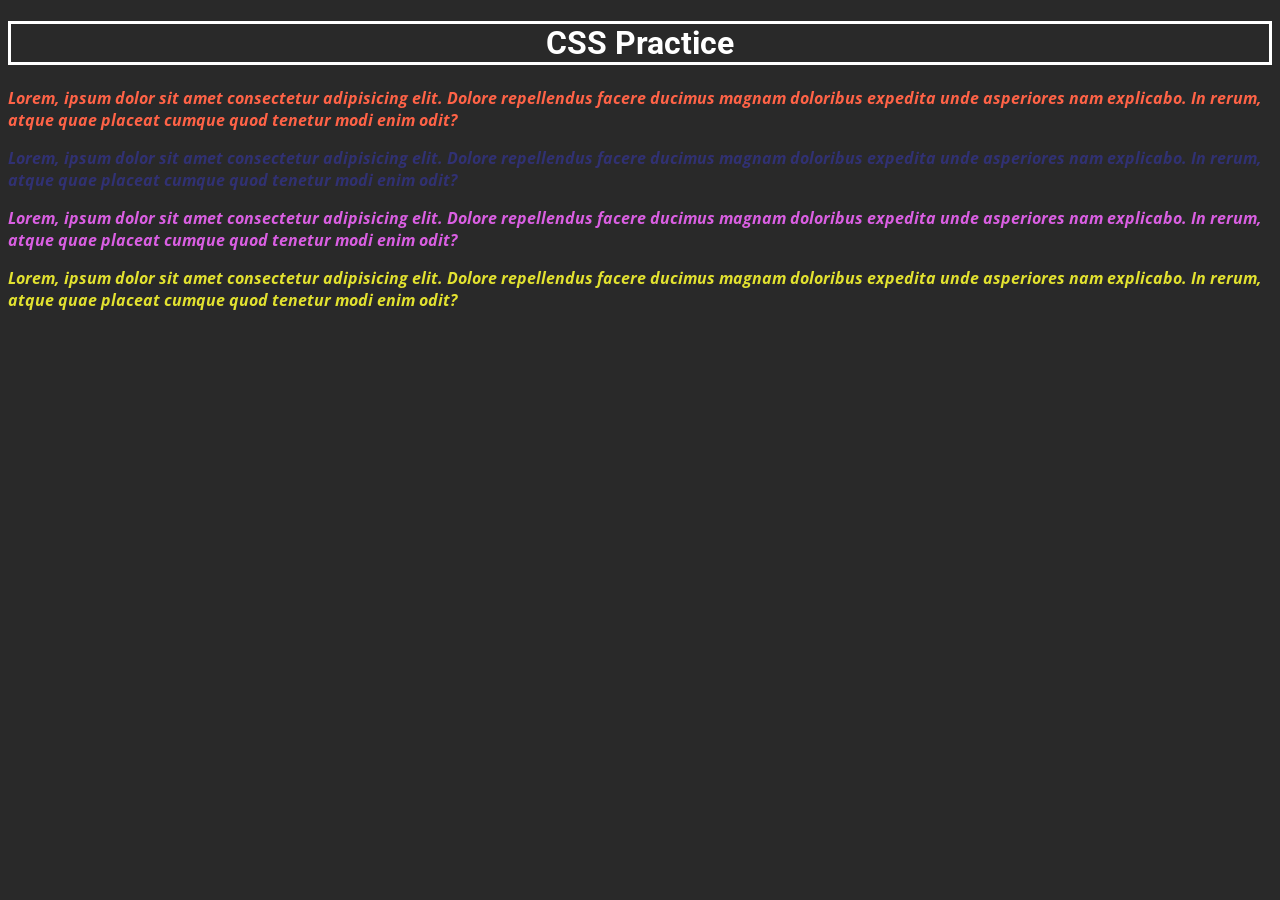
==== CSSNotes/index.html @ 02ec1d4e "updated notes" ====
<!DOCTYPE html>
<html lang="en">
<head>
    <meta charset="UTF-8">
    <meta http-equiv="X-UA-Compatible" content="IE=edge">
    <meta name="viewport" content="width=device-width, initial-scale=1.0">
    <title>CSS Notes</title>
    <link rel="stylesheet" href="style.css"> <!-- Linking to external CSS file -->
    <link rel="preconnect" href="https://fonts.googleapis.com"> <!-- Using Google fonts APIs, learning how to link it with our website-->
    <link rel="preconnect" href="https://fonts.gstatic.com" crossorigin>
    <link href="https://fonts.googleapis.com/css2?family=Roboto:ital,wght@0,100..900;1,100..900&display=swap" rel="stylesheet">
    
</head>

<body>

    <h1>CSS Practice</h1>
    <p id="p1"> Lorem, ipsum dolor sit amet consectetur adipisicing elit. Dolore repellendus facere ducimus magnam doloribus expedita unde asperiores nam explicabo. In rerum, atque quae placeat cumque quod tenetur modi enim odit?</p>
    <p id="p2"> Lorem, ipsum dolor sit amet consectetur adipisicing elit. Dolore repellendus facere ducimus magnam doloribus expedita unde asperiores nam explicabo. In rerum, atque quae placeat cumque quod tenetur modi enim odit?</p>
    <p id="p3"> Lorem, ipsum dolor sit amet consectetur adipisicing elit. Dolore repellendus facere ducimus magnam doloribus expedita unde asperiores nam explicabo. In rerum, atque quae placeat cumque quod tenetur modi enim odit?</p>
    <p id="p4"> Lorem, ipsum dolor sit amet consectetur adipisicing elit. Dolore repellendus facere ducimus magnam doloribus expedita unde asperiores nam explicabo. In rerum, atque quae placeat cumque quod tenetur modi enim odit?</p>


</body>
</html>
---- CSSNotes/style.css ----
@font-face {
    src: url(fonts/OpenSans-Italic-VariableFont_wdth,wght.ttf);
    font-family: OpenSans;
    
} /* Importing a custom font named OpenSans from local directory, instead of an API */

body{
    background-color: rgb(41, 41, 41);
} 
h1{
    font-family: Roboto, verdana, arial; /* Font family: That means these are the fonts that will be used to display the text. Two options are given just in case a certain browser doesn't suppost the first */
    border-style: solid;
    border-width: 3.5px;
    border-color: white;
    text-align: center; /* Text align: That means the alignment of the text. Center means the text will be in the middle */
    color: white; /* Named color: That means these are colors defined by their name */
}
p{
    font-family: OpenSans , "lucida console", "courier new"; /* Font family: That means these are the fonts that will be used to display the text. Two options are given just in case a certain browser doesn't suppost the first */
    font-size: 1em; /* Font size: That means the size of the text. 1em is equal to the current font size of the element */
    font-weight: bold; /* Font weight: That means how thick or thin the text is. Bold means thick */
    font-style: italic; /* Font style: That means the style of the text. Italic means slanted */
}
#p1 {
    color: tomato; /* Named color: That means these are colors defined by their name */
}
#p2 {
    color: rgb(49, 49, 115); /* RGB color: That means these are colors defined by their red, green, and blue components */
}
#p3 {
    color: hsl(296, 70%, 63%); /* HSL color: That means these are colors defined by their hue, saturation, and lightness */
}
#p4 {
    color: #e2e230; /* Hex color: That means these are colors defined by their hex code */
}
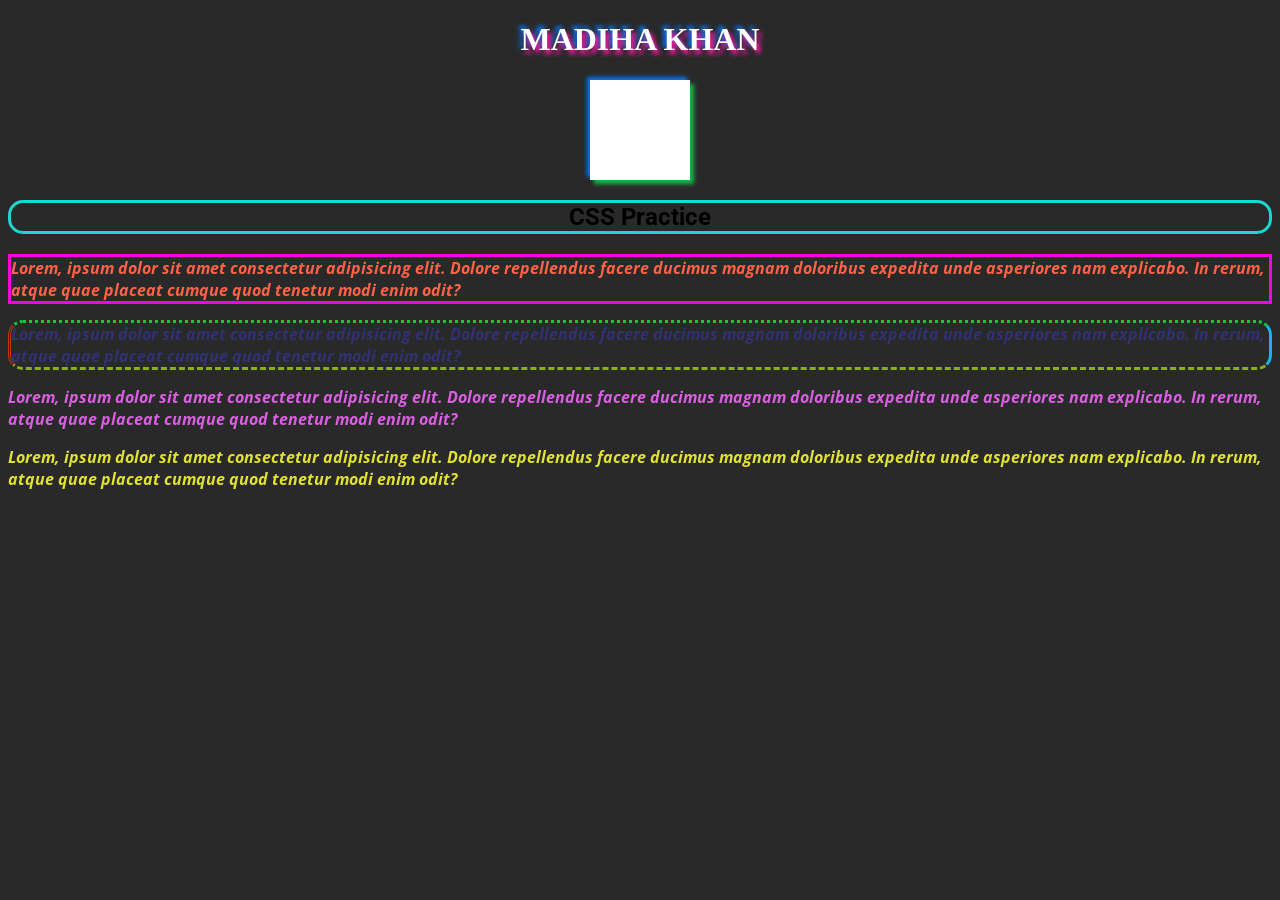
==== commit 95ff16e6: "learnt about borders and shadows in CSS" ====
--- a/CSSNotes/index.html
+++ b/CSSNotes/index.html
@@ -14,12 +14,18 @@
 
 <body>
 
-    <h1>CSS Practice</h1>
+    <h1>MADIHA KHAN</h1>
+    <div id="box1"></div> <!-- A div element with id "box1" to demonstrate CSS styling -->
+
+    <h2>CSS Practice</h2>
     <p id="p1"> Lorem, ipsum dolor sit amet consectetur adipisicing elit. Dolore repellendus facere ducimus magnam doloribus expedita unde asperiores nam explicabo. In rerum, atque quae placeat cumque quod tenetur modi enim odit?</p>
     <p id="p2"> Lorem, ipsum dolor sit amet consectetur adipisicing elit. Dolore repellendus facere ducimus magnam doloribus expedita unde asperiores nam explicabo. In rerum, atque quae placeat cumque quod tenetur modi enim odit?</p>
     <p id="p3"> Lorem, ipsum dolor sit amet consectetur adipisicing elit. Dolore repellendus facere ducimus magnam doloribus expedita unde asperiores nam explicabo. In rerum, atque quae placeat cumque quod tenetur modi enim odit?</p>
     <p id="p4"> Lorem, ipsum dolor sit amet consectetur adipisicing elit. Dolore repellendus facere ducimus magnam doloribus expedita unde asperiores nam explicabo. In rerum, atque quae placeat cumque quod tenetur modi enim odit?</p>
 
 
+    
+
+
 </body>
 </html>
--- a/CSSNotes/style.css
+++ b/CSSNotes/style.css
@@ -8,13 +8,27 @@
     background-color: rgb(41, 41, 41);
 } 
 h1{
+    text-align: center; /* Text align: That means the alignment of the text. Center means the text will be centered */
+    color: white; /* Named color: That means these are colors defined by their name */
+    text-shadow: 3.5px 3.5px 4px rgb(248, 23, 162), -3.5px -3.5px 4px rgb(7, 115, 238); /* Text shadow: That means the shadow of the text. It is defined by its horizontal offset, vertical offset, blur radius, and color */
+}
+#box1{
+    width: 100px; /* Width: That means the width of the element. 300px means 300 pixels */
+    height: 100px; /* Height: That means the height of the element. 200px means 200 pixels */
+    background-color: white; /* Background color: That means the background color of the element. It is defined by its red, green, and blue components */
+    margin: 0 auto; /* Margin: That means the space around the element. 0 auto means no vertical margin and automatic horizontal margin (centered) */
+    box-shadow: 3.5px 3.5px 4px rgb(20, 184, 69), -3.5px -3.5px 4px rgb(7, 115, 238); /* Box shadow: That means the shadow of the element. It is defined by its horizontal offset, vertical offset, blur radius, and color */
+}
+h2{
+    text-align: center; /* Text align: That means the alignment of the text. Center means the text will be centered */
     font-family: Roboto, verdana, arial; /* Font family: That means these are the fonts that will be used to display the text. Two options are given just in case a certain browser doesn't suppost the first */
     border-style: solid;
     border-width: 3.5px;
-    border-color: white;
-    text-align: center; /* Text align: That means the alignment of the text. Center means the text will be in the middle */
-    color: white; /* Named color: That means these are colors defined by their name */
+    border-color: rgb(27, 215, 209);
+    border-radius: 15px; /* Border radius: That means the roundness of the border's corners. 15px means 15 pixels */
+   
 }
+
 p{
     font-family: OpenSans , "lucida console", "courier new"; /* Font family: That means these are the fonts that will be used to display the text. Two options are given just in case a certain browser doesn't suppost the first */
     font-size: 1em; /* Font size: That means the size of the text. 1em is equal to the current font size of the element */
@@ -22,9 +36,17 @@
     font-style: italic; /* Font style: That means the style of the text. Italic means slanted */
 }
 #p1 {
+
+    border: 3px solid rgb(247, 5, 219); /* Border shorthand: That means the border of the element. It is defined by its width, style, and color */
     color: tomato; /* Named color: That means these are colors defined by their name */
 }
 #p2 {
+
+    border-bottom: 3px dashed rgb(135, 177, 22); /* Border bottom shorthand: That means the bottom border of the element. It is defined by its width, style, and color */
+    border-top: 3px dotted rgb(16, 202, 62); /* Border top shorthand: That means the top border of the element. It is defined by its width, style, and color */
+    border-left: 3px double rgb(202, 50, 12); /* Border left shorthand: That means the left border of the element. It is defined by its width, style, and color */
+    border-right: 3px solid rgb(29, 177, 231); /* Border right shorthand: That means the right border of the element. It is defined by its width, style, and color */
+    border-radius: 15px; /* Border radius: That means the roundness of the border's corners. 15px means 15 pixels */
     color: rgb(49, 49, 115); /* RGB color: That means these are colors defined by their red, green, and blue components */
 }
 #p3 {
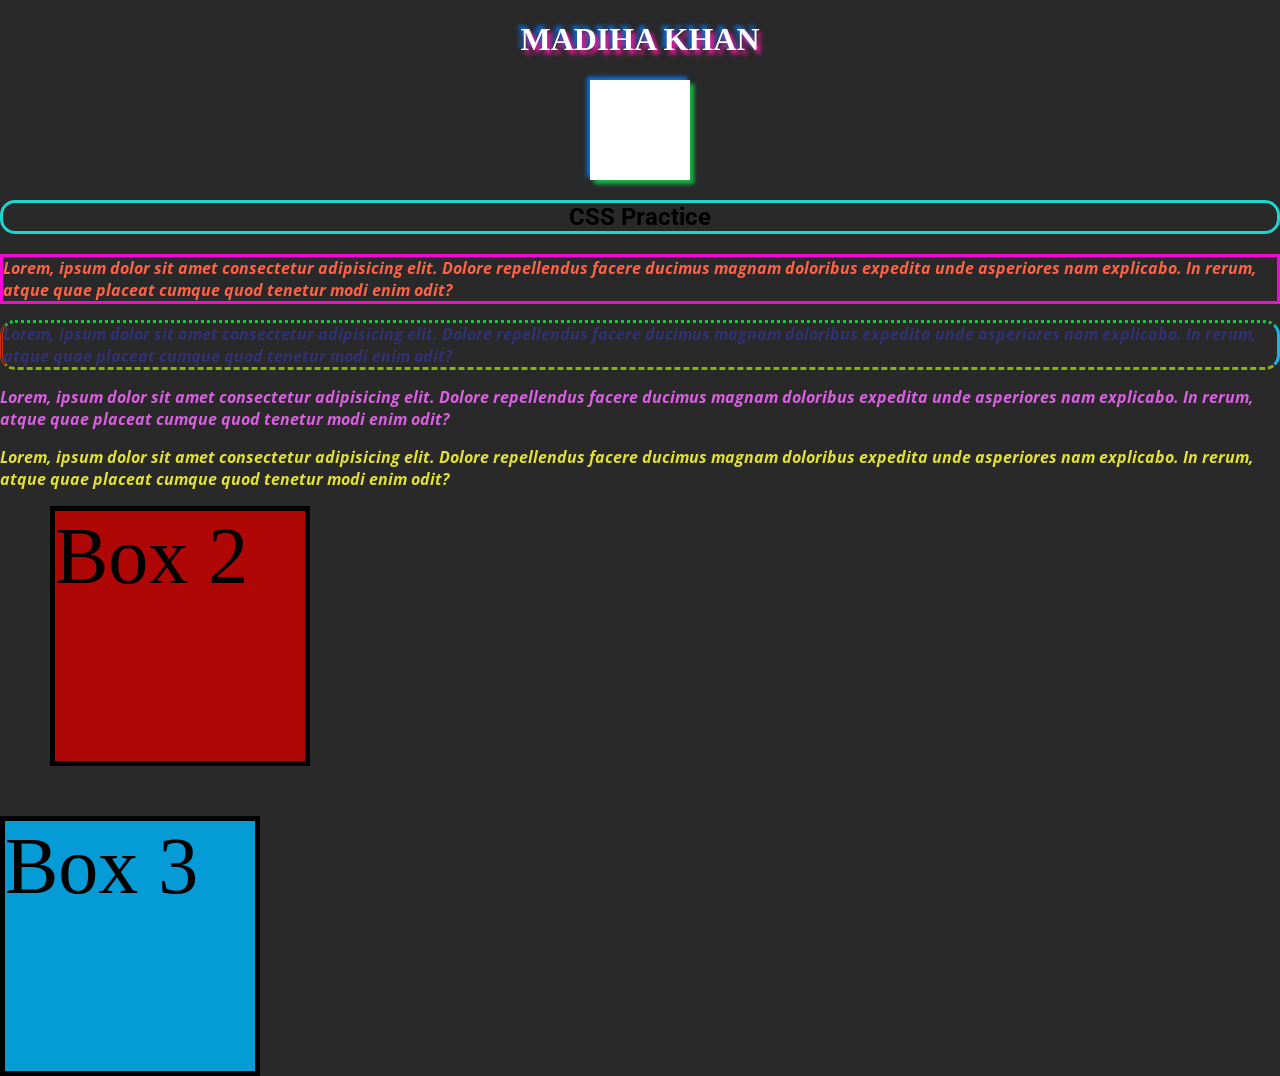
==== commit 484c660c: "learnt about margins and shadows" ====
--- a/CSSNotes/index.html
+++ b/CSSNotes/index.html
@@ -23,8 +23,9 @@
     <p id="p3"> Lorem, ipsum dolor sit amet consectetur adipisicing elit. Dolore repellendus facere ducimus magnam doloribus expedita unde asperiores nam explicabo. In rerum, atque quae placeat cumque quod tenetur modi enim odit?</p>
     <p id="p4"> Lorem, ipsum dolor sit amet consectetur adipisicing elit. Dolore repellendus facere ducimus magnam doloribus expedita unde asperiores nam explicabo. In rerum, atque quae placeat cumque quod tenetur modi enim odit?</p>
 
+    <div class="box" id="box2"> Box 2</div> <!-- A div element with id "box2" to demonstrate CSS styling -->
 
-    
+    <div class="box" id="box3"> Box 3</div> <!-- A div element with id "box3" to demonstrate CSS styling -->
 
 
 </body>
--- a/CSSNotes/style.css
+++ b/CSSNotes/style.css
@@ -6,6 +6,7 @@
 
 body{
     background-color: rgb(41, 41, 41);
+    margin: 0; /* Margin: That means the space around the element. 0 means no margin */
 } 
 h1{
     text-align: center; /* Text align: That means the alignment of the text. Center means the text will be centered */
@@ -19,6 +20,21 @@
     margin: 0 auto; /* Margin: That means the space around the element. 0 auto means no vertical margin and automatic horizontal margin (centered) */
     box-shadow: 3.5px 3.5px 4px rgb(20, 184, 69), -3.5px -3.5px 4px rgb(7, 115, 238); /* Box shadow: That means the shadow of the element. It is defined by its horizontal offset, vertical offset, blur radius, and color */
 }
+.box{
+    border: 5px solid;
+    font-size: 5em;
+    width: 250px;
+    height: 250px;
+}
+#box2{
+    background-color: rgb(175, 6, 6);
+    margin-bottom: 50px; /* Margin bottom: That means the space below the element. 50px means 50 pixels */
+    margin-left: 50px; /* Margin left: That means the space to the left of the element. 50px means 50 pixels */
+}
+#box3{
+    background-color: rgb(4, 155, 214);
+}
+
 h2{
     text-align: center; /* Text align: That means the alignment of the text. Center means the text will be centered */
     font-family: Roboto, verdana, arial; /* Font family: That means these are the fonts that will be used to display the text. Two options are given just in case a certain browser doesn't suppost the first */
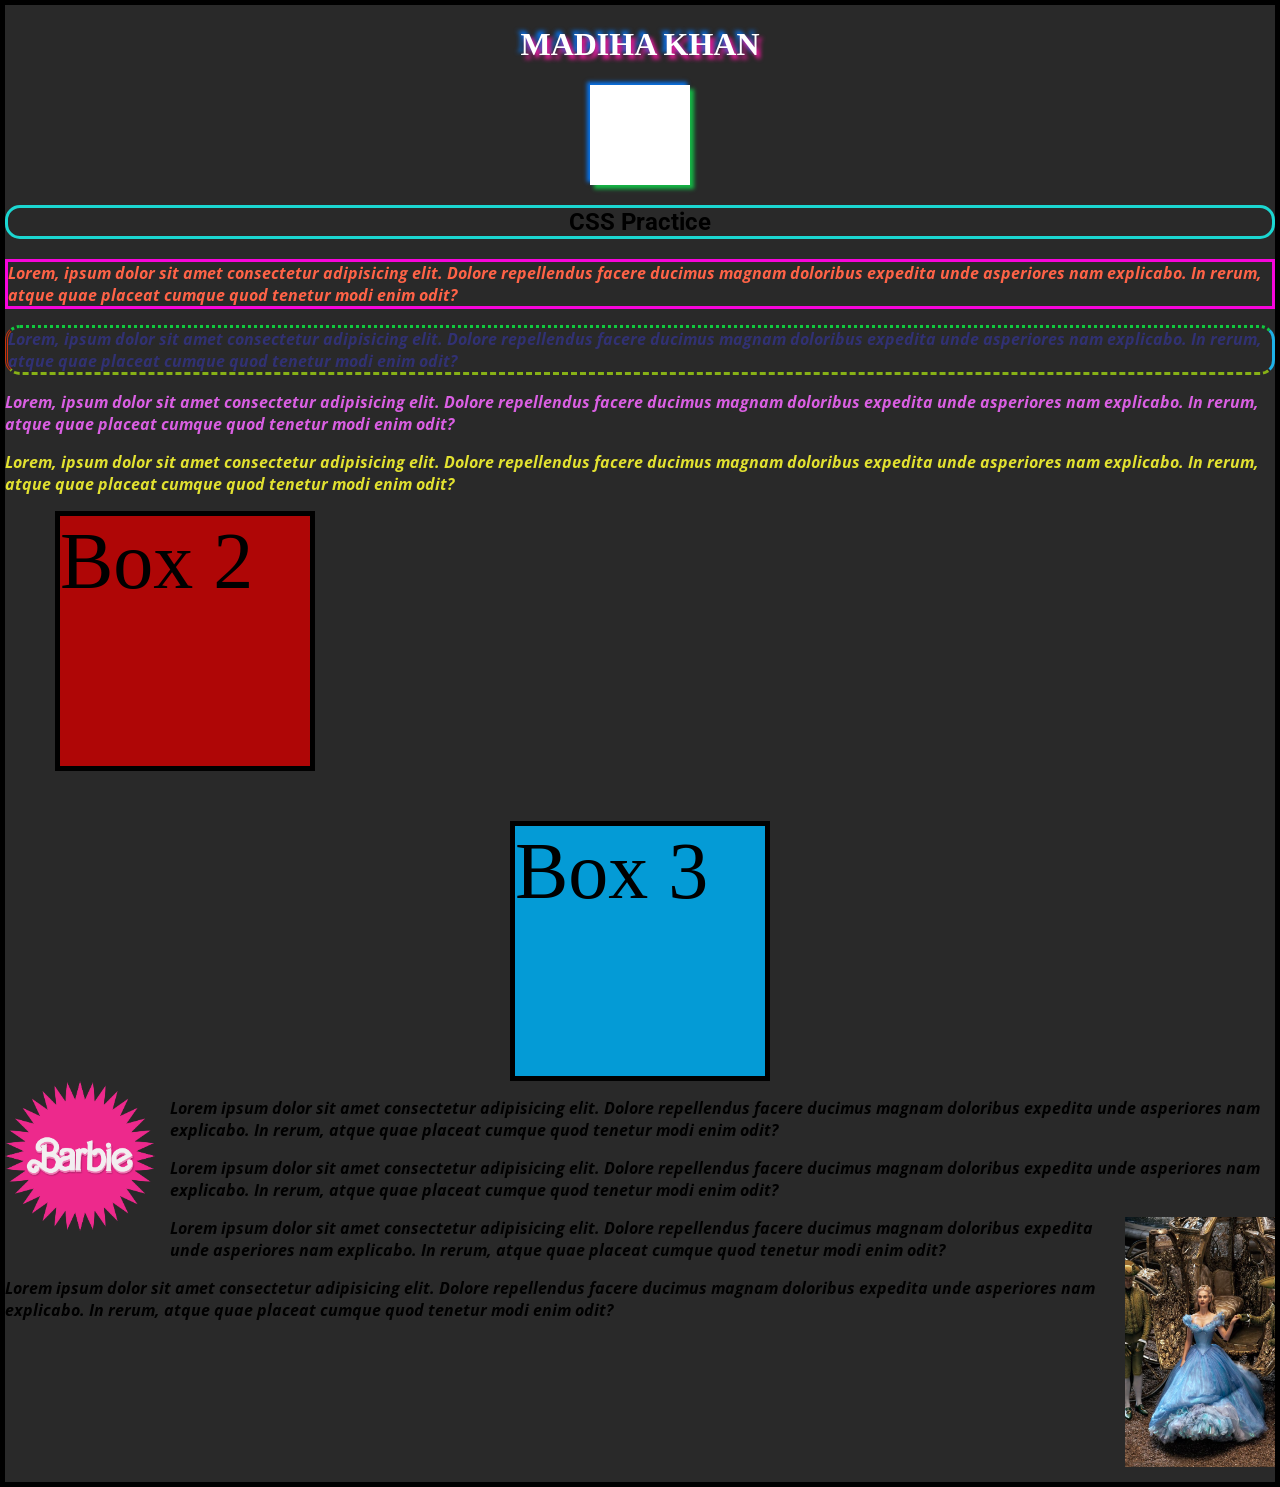
==== commit b198e79a: "learnt about the float property in CSS" ====
--- a/CSSNotes/index.html
+++ b/CSSNotes/index.html
@@ -27,6 +27,19 @@
 
     <div class="box" id="box3"> Box 3</div> <!-- A div element with id "box3" to demonstrate CSS styling -->
 
+    <!-- float property = It allows other elements to flow around it -->
+
+    <img src="images/barbielogo.png" height="150px" id="img1"> <!-- An image element with id "img1" to demonstrate CSS styling -->
+
+    <p id="p5">Lorem ipsum dolor sit amet consectetur adipisicing elit. Dolore repellendus facere ducimus magnam doloribus expedita unde asperiores nam explicabo. In rerum, atque quae placeat cumque quod tenetur modi enim odit?</p>
+    <p id="p6">Lorem ipsum dolor sit amet consectetur adipisicing elit. Dolore repellendus facere ducimus magnam doloribus expedita unde asperiores nam explicabo. In rerum, atque quae placeat cumque quod tenetur modi enim odit?</p>
+
+    <img src="images/cinderella.jpg" height="250px" width="150" id="img2"> <!-- An image element with id "img2" to demonstrate CSS styling -->
+
+    <p id="p7">Lorem ipsum dolor sit amet consectetur adipisicing elit. Dolore repellendus facere ducimus magnam doloribus expedita unde asperiores nam explicabo. In rerum, atque quae placeat cumque quod tenetur modi enim odit?</p>
+    <p id="p8">Lorem ipsum dolor sit amet consectetur adipisicing elit. Dolore repellendus facere ducimus magnam doloribus expedita unde asperiores nam explicabo. In rerum, atque quae placeat cumque quod tenetur modi enim odit?</p>
+
+
 
 </body>
 </html>
--- a/CSSNotes/style.css
+++ b/CSSNotes/style.css
@@ -5,6 +5,8 @@
 } /* Importing a custom font named OpenSans from local directory, instead of an API */
 
 body{
+    border: 5px solid; /* Border shorthand: That means the border of the element. It is defined by its width, style, and color */
+    display: flow-root; /* Display: That means how the element is displayed. Flow-root means the element will create a new block formatting context */
     background-color: rgb(41, 41, 41);
     margin: 0; /* Margin: That means the space around the element. 0 means no margin */
 } 
@@ -33,6 +35,7 @@
 }
 #box3{
     background-color: rgb(4, 155, 214);
+    margin: auto; /* Margin: Auto means the element will be centered horizontally */
 }
 
 h2{
@@ -71,3 +74,11 @@
 #p4 {
     color: #e2e230; /* Hex color: That means these are colors defined by their hex code */
 }
+#img1{
+    float: left; /* Float: That means the element will float to the left side of its container */
+    margin: 0 15px 15px 0; /* Margin: That means the space around the element. 0 15px 15px 0 means no top margin, 15px right margin, 15px bottom margin, and no left margin */
+}
+#img2{
+    float: right; /* Float: That means the element will float to the right side of its container */
+    margin: 0 0 15px 15px; /* Margin: That means the space around the element. 0 0 15px 15px means no top margin, no right margin, 15px bottom margin, and 15px left margin */
+}
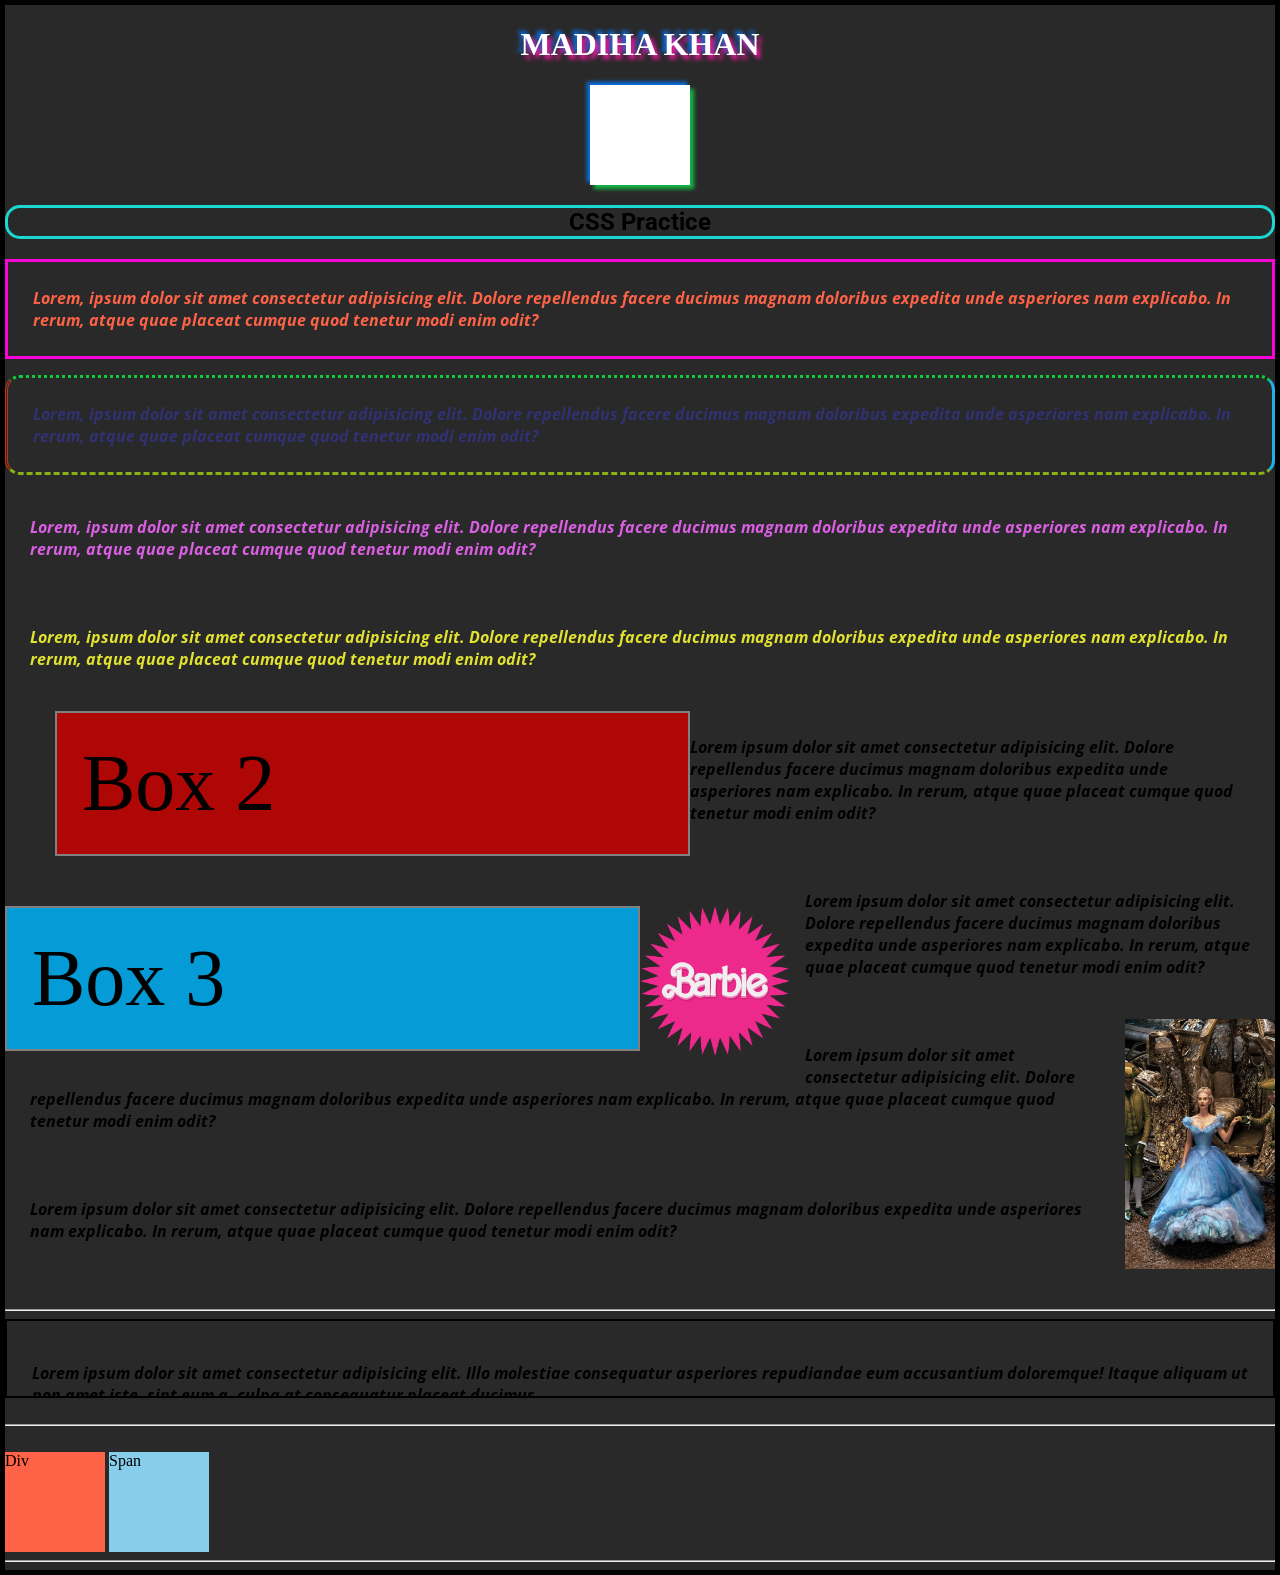
==== commit d42ee927: "notes updated for display property, overflow property and float property" ====
--- a/CSSNotes/index.html
+++ b/CSSNotes/index.html
@@ -40,6 +40,45 @@
     <p id="p8">Lorem ipsum dolor sit amet consectetur adipisicing elit. Dolore repellendus facere ducimus magnam doloribus expedita unde asperiores nam explicabo. In rerum, atque quae placeat cumque quod tenetur modi enim odit?</p>
 
 
+    <br>
+
+    <hr> 
+
+    <!--overflow property = property that sets the desired 
+    behavior when content does not fit in the 
+    parent element box(overflows)
+    overflow: visible
+    overflow: hidden
+    overflow: scroll
+    overflow: auto
+    overflow: clip
+    -->    
+
+    <div id="D1">
+        <p>Lorem ipsum dolor sit amet consectetur adipisicing elit. Illo molestiae consequatur asperiores repudiandae eum accusantium doloremque! Itaque aliquam ut non amet iste, sint eum a, culpa at consequatur placeat ducimus.</p>
+    </div>
+
+    <br>
+
+    <hr>
+    <!--
+    Display = property specifies if/how an element is displayed
+    Block-level = start on a new line, take up the full width available
+    Inline = start on the same line, take up only as much width as necessary
+    (h1, div, p, form, header, footer) = block-level elements
+    inline = do not start on a new line, width is limited to what is needed
+    (span, a, img, strong, em) = inline elements
+    -->
+    <br>
+
+    <div id="D2">Div</div>
+    <span>Span</span>
+
+    <br>
+    <hr>
+
+    
+
 
 </body>
 </html>
--- a/CSSNotes/style.css
+++ b/CSSNotes/style.css
@@ -53,11 +53,14 @@
     font-size: 1em; /* Font size: That means the size of the text. 1em is equal to the current font size of the element */
     font-weight: bold; /* Font weight: That means how thick or thin the text is. Bold means thick */
     font-style: italic; /* Font style: That means the style of the text. Italic means slanted */
+    padding: 25px; /* Padding: That means the space inside the element between the content and the border. 20px means 20 pixels */
+
 }
 #p1 {
 
     border: 3px solid rgb(247, 5, 219); /* Border shorthand: That means the border of the element. It is defined by its width, style, and color */
     color: tomato; /* Named color: That means these are colors defined by their name */
+
 }
 #p2 {
 
@@ -82,3 +85,38 @@
     float: right; /* Float: That means the element will float to the right side of its container */
     margin: 0 0 15px 15px; /* Margin: That means the space around the element. 0 0 15px 15px means no top margin, no right margin, 15px bottom margin, and 15px left margin */
 }
+#D1{
+    border : 2px solid black;
+    height: 75px;
+    /* overflow: visible;  Overflow: That means how to handle content that overflows the element's box. Visible means the overflowed content will be visible */
+    /* overflow: hidden;  Overflow: That means how to handle content that overflows the element's box. Hidden means the overflowed content will be hidden */
+    /* overflow: auto;  Overflow: That means how to handle content that overflows the element's box. Auto means the overflowed content will be scrollable if needed */
+    /* overflow: clip;  Overflow: That means how to handle content that overflows the element's box. Clip means the overflowed content will be clipped */
+    overflow: scroll; /* Overflow: That means how to handle content that overflows the element's box. Scroll means the overflowed content will be scrollable */
+
+}
+#D2{
+    background-color: tomato;
+    height: 100px;
+    width: 100px;
+    display: inline-block; /* Display: That means how the element is displayed. Inline-block means the element will be displayed as an inline-level block container */
+    visibility: visible; /* Visibility: That means whether the element is visible or not. Visible means the element will be visible */
+    /* visibility: hidden;  Visibility: That means whether the element is visible or not. Hidden means the element will be hidden but still take up space */
+    /* visibility: collapse;  Visibility: That means whether the element is visible or not. Collapse means the element will be hidden and will not take up any space */
+    /* visibility: initial;  Visibility: That means whether the element is visible or not. Initial means the element will be visible */
+}
+span{
+    background-color: skyblue;
+    height: 100px;
+    width: 100px;
+    display: inline-block;
+}
+.box{
+    border: 2px solid grey;
+    padding: 25px;
+    box-sizing: border-box; /* Box sizing: That means how the width and height of the element are calculated. Border-box means the width and height include the content, padding, and border */
+    height: auto; /* Height: Auto means the height of the element will be determined by its content */
+    width: 50%; /* Width: 50% means the width of the element will be 50% of its parent element's width */   
+    float: left; /* Float: That means the element will float to the left side of its container */
+    
+}
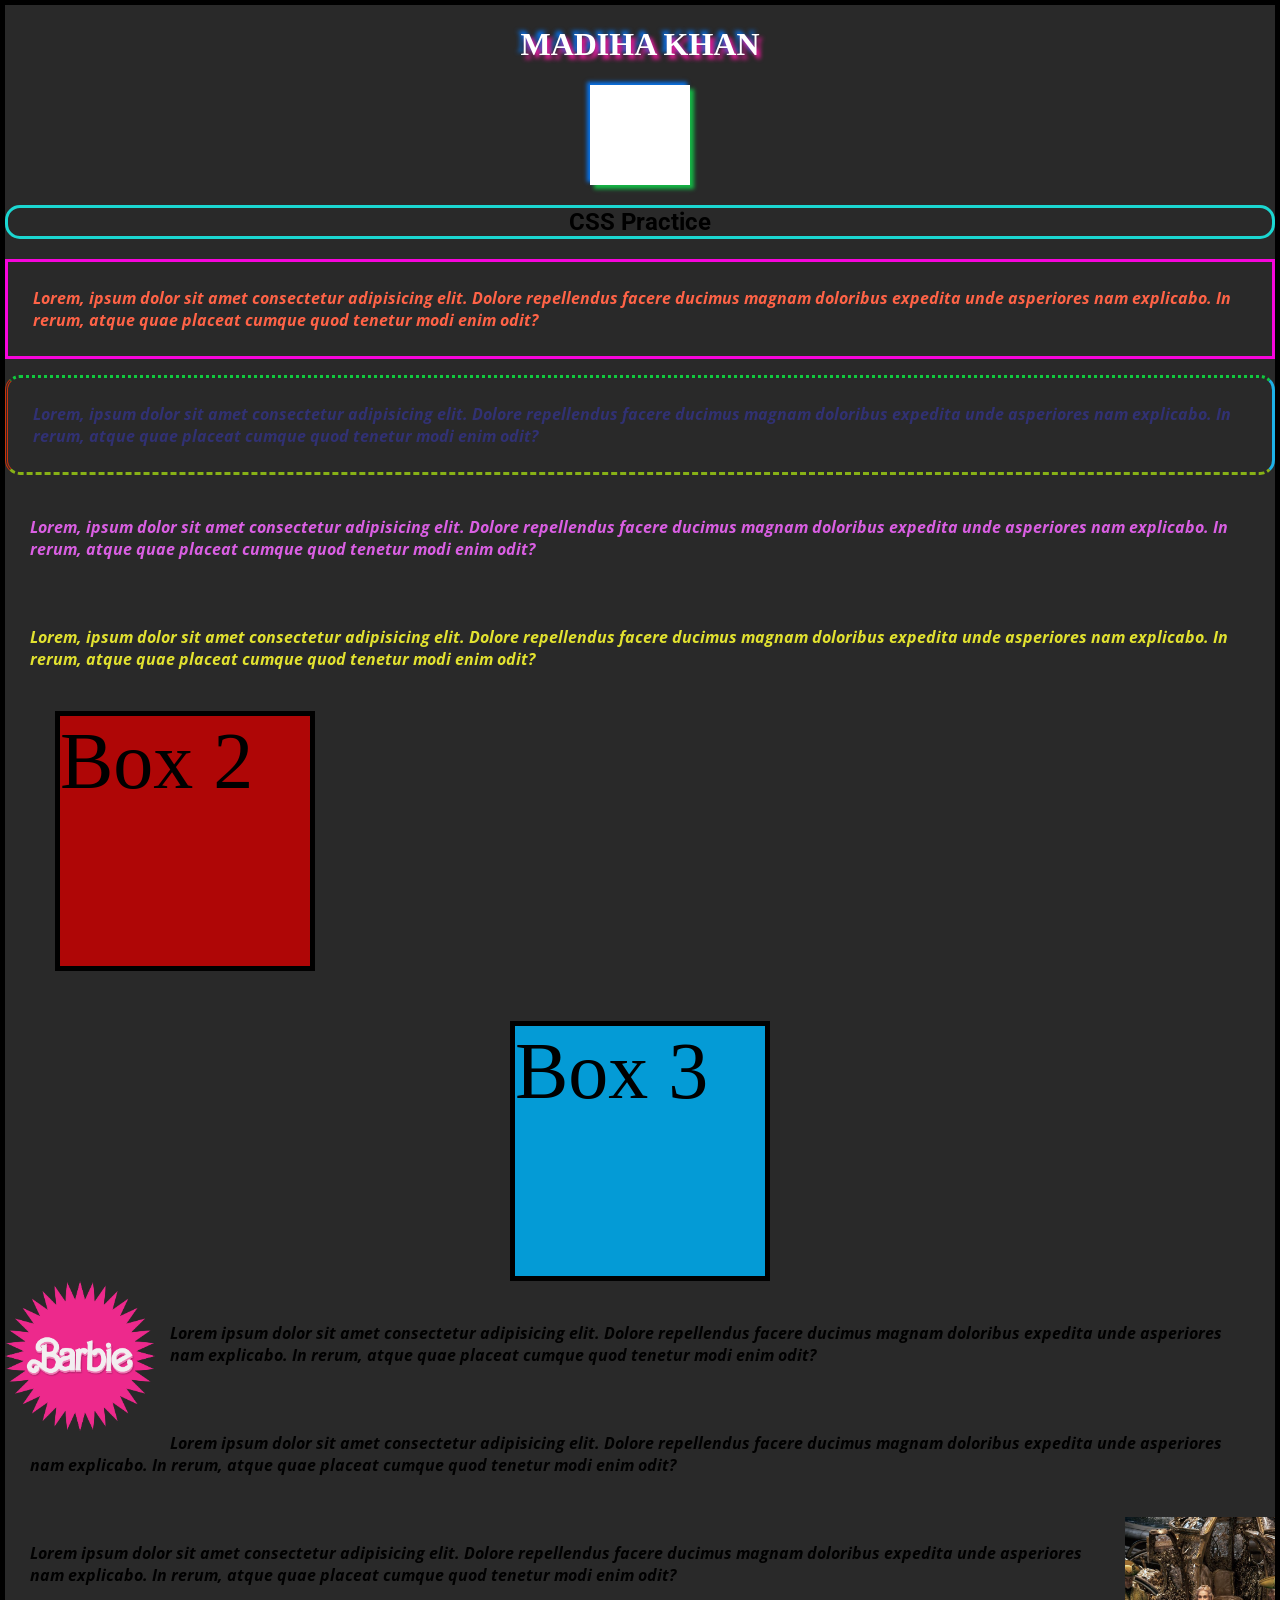
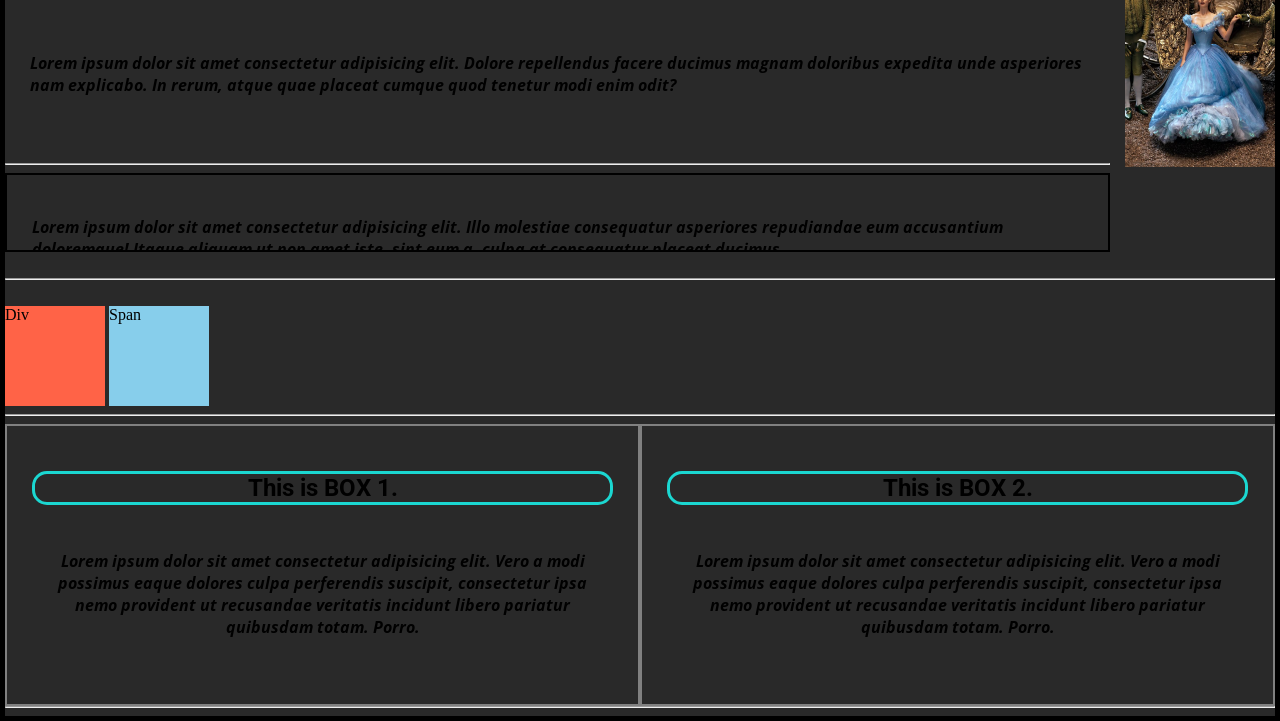
==== commit 9293f0b4: "notes on height and width properties in CSS" ====
--- a/CSSNotes/index.html
+++ b/CSSNotes/index.html
@@ -77,8 +77,18 @@
     <br>
     <hr>
 
-    
+    <div id="D3" class="square">
+        <h2>This is BOX 1.</h2>
+        <p>Lorem ipsum dolor sit amet consectetur adipisicing elit. Vero a modi possimus eaque dolores culpa perferendis suscipit, consectetur ipsa nemo provident ut recusandae veritatis incidunt libero pariatur quibusdam totam. Porro.</p>
+    </div>
 
+    <div id="D4" class="square">
+        <h2>This is BOX 2.</h2>
+        <p>Lorem ipsum dolor sit amet consectetur adipisicing elit. Vero a modi possimus eaque dolores culpa perferendis suscipit, consectetur ipsa nemo provident ut recusandae veritatis incidunt libero pariatur quibusdam totam. Porro.</p>
+    </div>
+
+    <br>
+    <hr>
 
 </body>
 </html>
--- a/CSSNotes/style.css
+++ b/CSSNotes/style.css
@@ -111,12 +111,14 @@
     width: 100px;
     display: inline-block;
 }
-.box{
+.square{
     border: 2px solid grey;
     padding: 25px;
     box-sizing: border-box; /* Box sizing: That means how the width and height of the element are calculated. Border-box means the width and height include the content, padding, and border */
     height: auto; /* Height: Auto means the height of the element will be determined by its content */
     width: 50%; /* Width: 50% means the width of the element will be 50% of its parent element's width */   
     float: left; /* Float: That means the element will float to the left side of its container */
+    text-align: center; /* Text align: That means the alignment of the text. Center means the text will be centered */
     
-}+    
+}
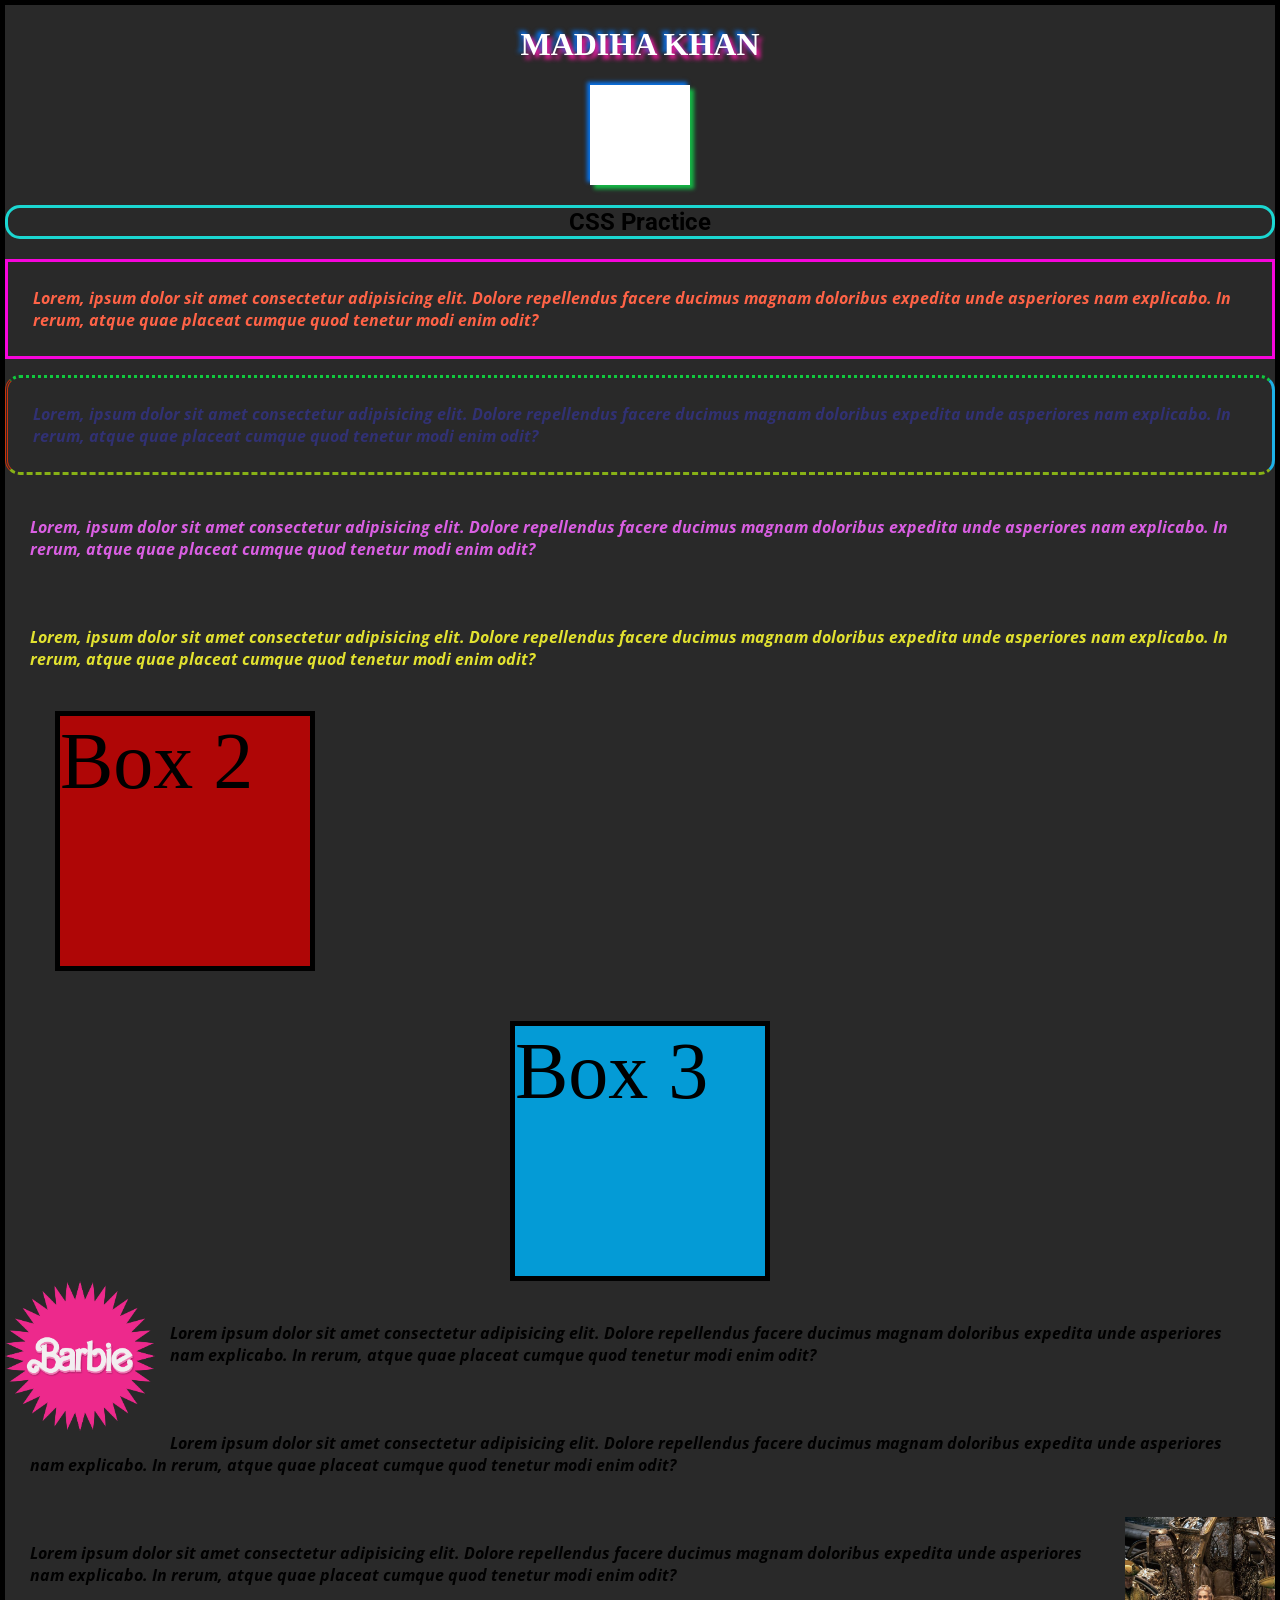
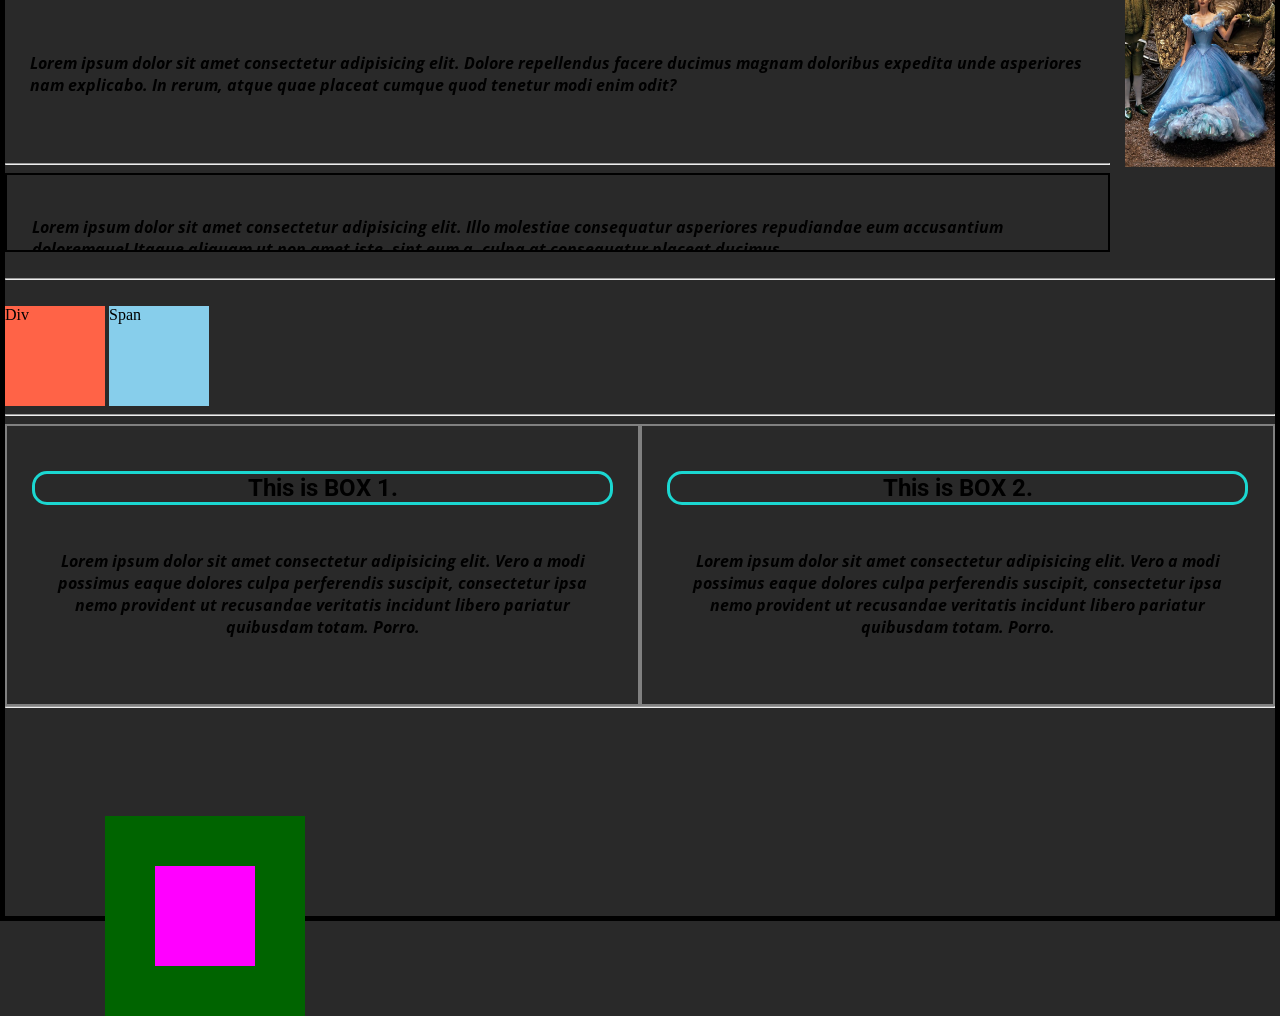
==== commit 8c58f808: "notes for position property" ====
--- a/CSSNotes/index.html
+++ b/CSSNotes/index.html
@@ -90,5 +90,18 @@
     <br>
     <hr>
 
+    <!-- position property = specifies the type of positioning method used for an element
+    static = default value, elements are positioned according to the normal flow of the document
+    relative = positioned relative to its normal position
+    absolute = positioned relative to the nearest positioned ancestor
+    fixed = positioned relative to the viewport
+    sticky = toggles between relative and fixed, depending on the scroll position
+    -->
+
+    <div id="D5">
+        <div id="D6"></div>
+    </div>
+
+
 </body>
 </html>
--- a/CSSNotes/style.css
+++ b/CSSNotes/style.css
@@ -5,6 +5,7 @@
 } /* Importing a custom font named OpenSans from local directory, instead of an API */
 
 body{
+    
     border: 5px solid; /* Border shorthand: That means the border of the element. It is defined by its width, style, and color */
     display: flow-root; /* Display: That means how the element is displayed. Flow-root means the element will create a new block formatting context */
     background-color: rgb(41, 41, 41);
@@ -119,6 +120,22 @@
     width: 50%; /* Width: 50% means the width of the element will be 50% of its parent element's width */   
     float: left; /* Float: That means the element will float to the left side of its container */
     text-align: center; /* Text align: That means the alignment of the text. Center means the text will be centered */
-    
-    
 }
+
+#D5{
+    width: 200px;
+    height: 200px;
+    background-color: darkgreen;
+    position: relative; /* Position: That means how the element is positioned. Relative means the element will be positioned relative to its normal position */
+    top: 100px; /* Top: That means the distance from the top of the element to the top of its containing block. 100px means 100 pixels */
+    left: 100px; /* Left: That means the distance from the left of the element to the left of its containing block. 50px means 50 pixels */
+}
+#D6{
+    width: 100px;
+    height: 100px;
+    background-color: fuchsia;
+    position: absolute; /* Position: That means how the element is positioned. Absolute means the element will be positioned relative to its nearest positioned ancestor */
+    top: 50px; /* Top: That means the distance from the top of the element to the top of its containing block. 50px means 50 pixels */
+    left: 50px; /* Left: That means the distance from the left of the element to the left of its containing block. 50px means 50 pixels */
+}
+
